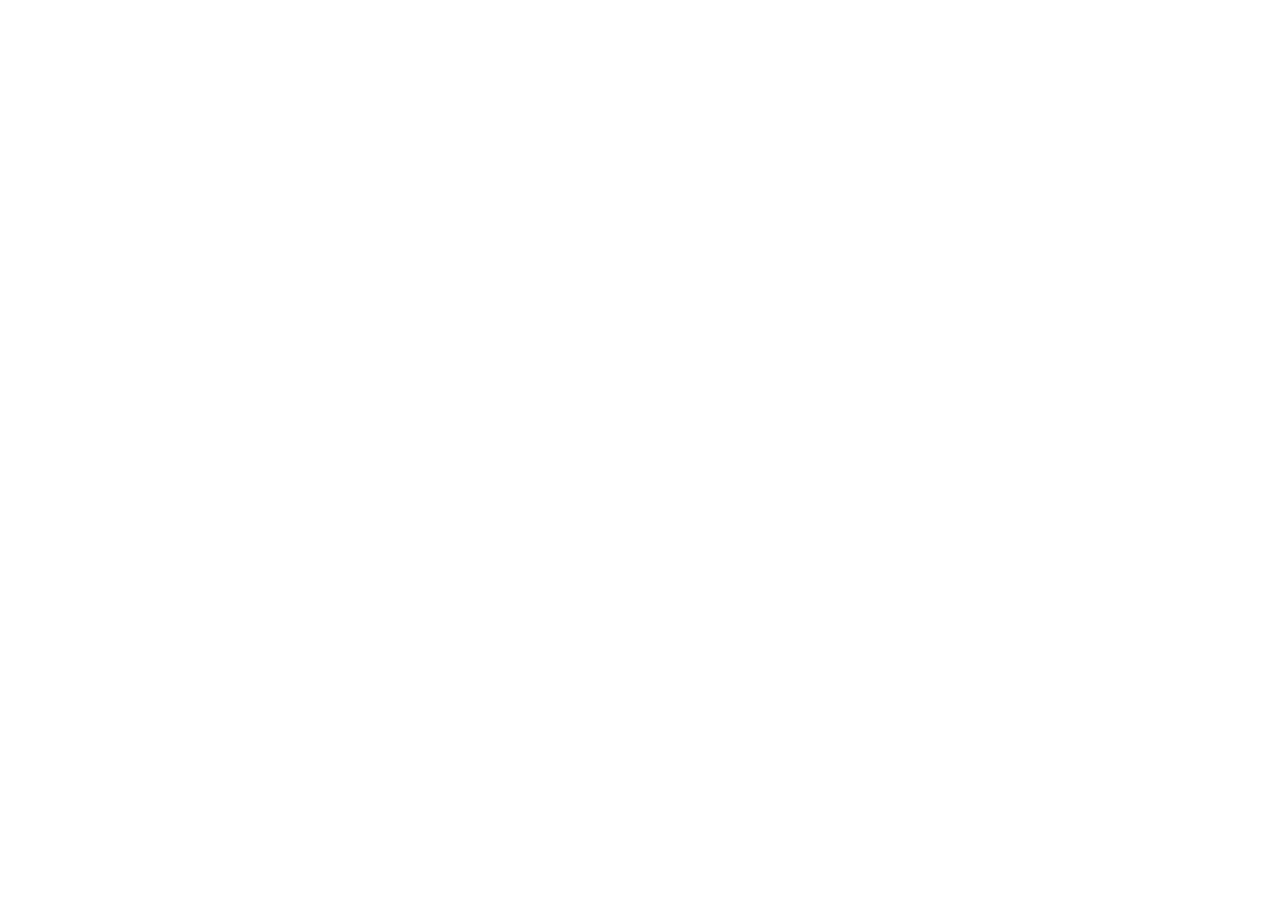
==== 01-html-css-js/bai-01/index.html @ bba136cc "Khởi tạo lộ trình học" ====
<!DOCTYPE html>
<html lang="vi">
<head>
  <meta charset="utf-8">
  <meta name="viewport" content="width=device-width, initial-scale=1">
  <title>Profile của tôi</title>
</head>
<body>
  <header>
    <!-- TODO: tên của bạn (h1) -->
    <!-- TODO: nav với 3 link: #gioi-thieu, #ky-nang, #lien-he -->
  </header>

  <main>
    <section id="gioi-thieu">
      <!-- TODO: h2, đoạn giới thiệu, ảnh có alt -->
    </section>

    <section id="ky-nang">
      <!-- TODO: h2 và bảng 3 cột: Kỹ năng | Mức độ | Đang học ở trạm nào -->
    </section>

    <section id="du-an">
      <!-- TODO: h2 và ol gồm 3 article (h3 + một câu mô tả) -->
    </section>

    <section id="lien-he">
      <!-- TODO: h2 và link GitHub -->
    </section>
  </main>

  <footer>
    <!-- TODO: dòng bản quyền -->
  </footer>
</body>
</html>
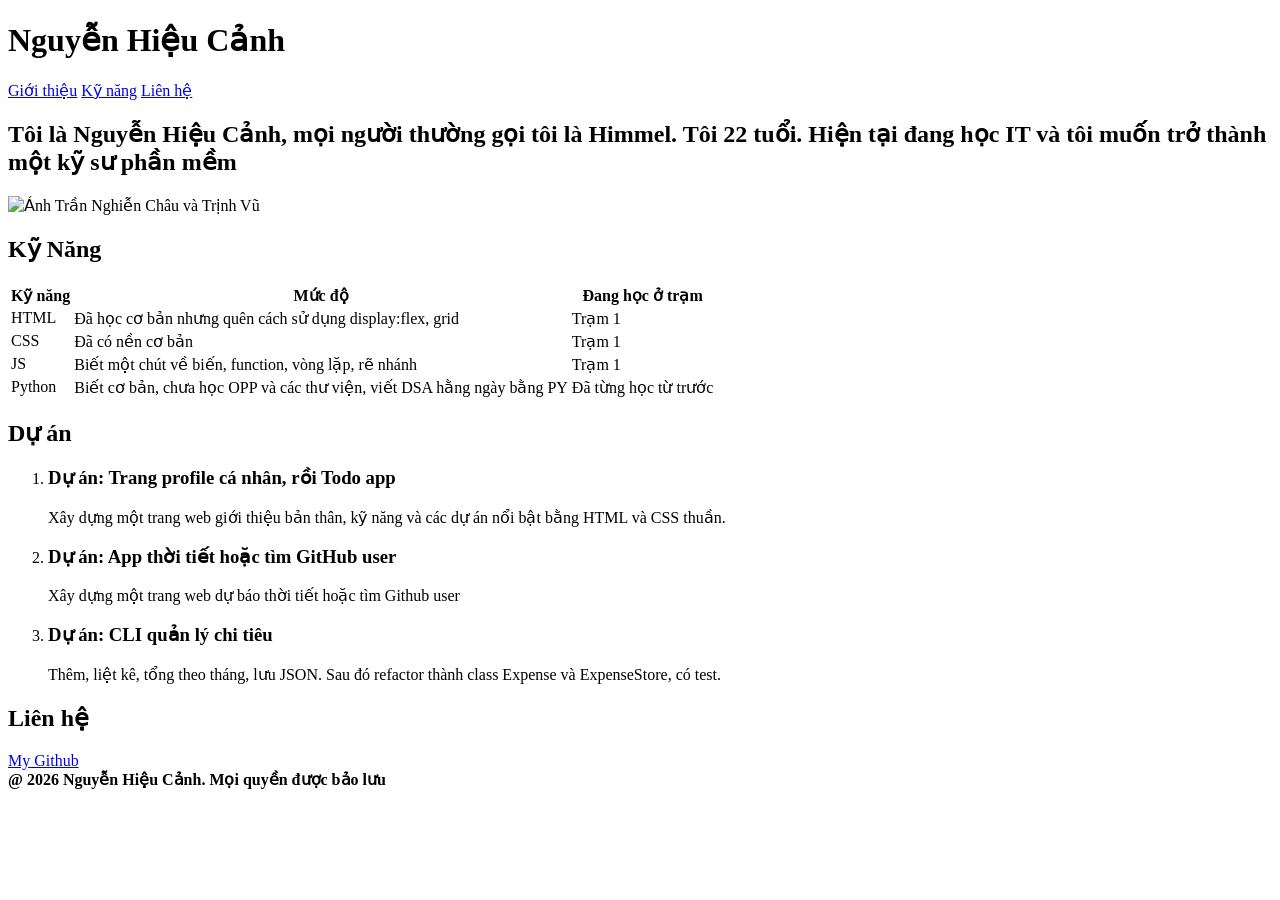
==== commit ab6f052d: "Hoàn thành bài 1: Tạo Profile" ====
--- a/01-html-css-js/bai-01/index.html
+++ b/01-html-css-js/bai-01/index.html
@@ -8,29 +8,98 @@
 <body>
   <header>
     <!-- TODO: tên của bạn (h1) -->
+    <h1>Nguyễn Hiệu Cảnh</h1>
     <!-- TODO: nav với 3 link: #gioi-thieu, #ky-nang, #lien-he -->
+    <nav>
+      <a rel="stylesheet" href="#gioi-thieu">Giới thiệu</a>
+      <a rel="stylesheet" href="#ky-nang">Kỹ năng</a>
+      <a rel="stylesheet" href="#lien-he">Liên hệ</a>
+    </nav>
   </header>
 
   <main>
     <section id="gioi-thieu">
       <!-- TODO: h2, đoạn giới thiệu, ảnh có alt -->
+      <h2>Tôi là Nguyễn Hiệu Cảnh, mọi người thường gọi tôi là Himmel. Tôi 22 tuổi. Hiện tại đang học IT và tôi muốn trở thành một kỹ sư phần mềm</h2>
+      <img src="https://encrypted-tbn0.gstatic.com/images?q=tbn:ANd9GcT00VxqOmL0xOq58g9hsso18LWeDFFhYyKG19aWZaRsXJClpKC_A5I1ZCI&s=10" alt="Ảnh Trần Nghiễn Châu và Trịnh Vũ">
     </section>
 
     <section id="ky-nang">
       <!-- TODO: h2 và bảng 3 cột: Kỹ năng | Mức độ | Đang học ở trạm nào -->
+      <h2>Kỹ Năng</h2>
+      <table>
+        <thead>
+          <tr>
+            <th>Kỹ năng</th>
+            <th>Mức độ</th>
+            <th>Đang học ở trạm</th>
+          </tr>
+        </thead>
+        <tbody>
+          <tr>
+            <td>HTML</td>
+            <td>Đã học cơ bản nhưng quên cách sử dụng display:flex, grid</td>
+            <td>Trạm 1</td>
+          </tr>
+        </tbody>
+        <tbody>
+          <tr>
+            <td>CSS</td>
+            <td>Đã có nền cơ bản</td>
+            <td>Trạm 1</td>
+          </tr>
+        </tbody>
+        <tbody>
+          <tr>
+            <td>JS</td>
+            <td>Biết một chút về biến, function, vòng lặp, rẽ nhánh</td>
+            <td>Trạm 1</td>
+          </tr>
+        </tbody>  
+        <tbody>
+          <tr>
+            <td>Python</td>
+            <td>Biết cơ bản, chưa học OPP và các thư viện, viết DSA hằng ngày bằng PY</td>
+            <td>Đã từng học từ trước</td>
+          </tr>
+        </tbody>
+      </table>
     </section>
 
     <section id="du-an">
       <!-- TODO: h2 và ol gồm 3 article (h3 + một câu mô tả) -->
+      <h2>Dự án</h2>
+      <ol>
+        <li>
+          <article>
+            <h3>Dự án: Trang profile cá nhân, rồi Todo app</h3>
+            <p>Xây dựng một trang web giới thiệu bản thân, kỹ năng và các dự án nổi bật bằng HTML và CSS thuần.</p>
+          </article>
+        </li>
+        <li>
+          <article>
+            <h3>Dự án: App thời tiết hoặc tìm GitHub user</h3>
+            <p>Xây dựng một trang web dự báo thời tiết hoặc tìm Github user</p>
+          </article>
+        </li>
+        <li>
+          <article>
+            <h3>Dự án: CLI quản lý chi tiêu</h3>
+            <p>Thêm, liệt kê, tổng theo tháng, lưu JSON. Sau đó refactor thành class Expense và ExpenseStore, có test.</p>
+          </article>
+        </li>
+      </ol>
     </section>
-
     <section id="lien-he">
       <!-- TODO: h2 và link GitHub -->
+      <h2>Liên hệ</h2>
+      <a rel="stylesheet" href="https://github.com/canhvsduog150604-jpg">My Github</a>
     </section>
   </main>
 
   <footer>
     <!-- TODO: dòng bản quyền -->
+    <strong>@ 2026 Nguyễn Hiệu Cảnh. Mọi quyền được bảo lưu</strong>
   </footer>
 </body>
 </html>
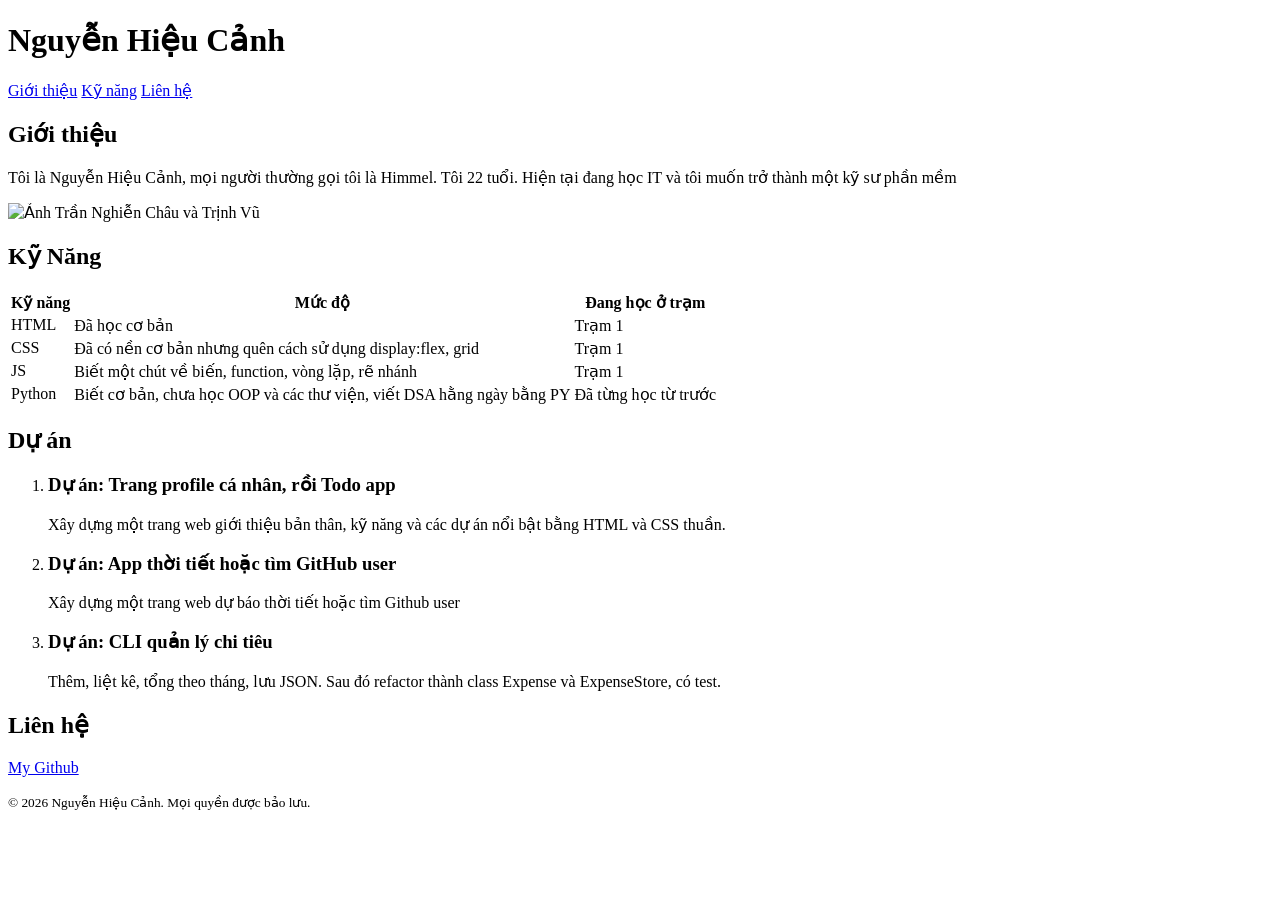
==== commit 4c19dde4: "Sửa thẻ h2 và rel trong profile" ====
--- a/01-html-css-js/bai-01/index.html
+++ b/01-html-css-js/bai-01/index.html
@@ -11,16 +11,17 @@
     <h1>Nguyễn Hiệu Cảnh</h1>
     <!-- TODO: nav với 3 link: #gioi-thieu, #ky-nang, #lien-he -->
     <nav>
-      <a rel="stylesheet" href="#gioi-thieu">Giới thiệu</a>
-      <a rel="stylesheet" href="#ky-nang">Kỹ năng</a>
-      <a rel="stylesheet" href="#lien-he">Liên hệ</a>
+      <a href="#gioi-thieu">Giới thiệu</a>
+      <a href="#ky-nang">Kỹ năng</a>
+      <a href="#lien-he">Liên hệ</a>
     </nav>
   </header>
 
   <main>
     <section id="gioi-thieu">
       <!-- TODO: h2, đoạn giới thiệu, ảnh có alt -->
-      <h2>Tôi là Nguyễn Hiệu Cảnh, mọi người thường gọi tôi là Himmel. Tôi 22 tuổi. Hiện tại đang học IT và tôi muốn trở thành một kỹ sư phần mềm</h2>
+      <h2>Giới thiệu</h2>
+      <p>Tôi là Nguyễn Hiệu Cảnh, mọi người thường gọi tôi là Himmel. Tôi 22 tuổi. Hiện tại đang học IT và tôi muốn trở thành một kỹ sư phần mềm</p>
       <img src="https://encrypted-tbn0.gstatic.com/images?q=tbn:ANd9GcT00VxqOmL0xOq58g9hsso18LWeDFFhYyKG19aWZaRsXJClpKC_A5I1ZCI&s=10" alt="Ảnh Trần Nghiễn Châu và Trịnh Vũ">
     </section>
 
@@ -38,28 +39,22 @@
         <tbody>
           <tr>
             <td>HTML</td>
-            <td>Đã học cơ bản nhưng quên cách sử dụng display:flex, grid</td>
+            <td>Đã học cơ bản</td>
             <td>Trạm 1</td>
           </tr>
-        </tbody>
-        <tbody>
           <tr>
             <td>CSS</td>
-            <td>Đã có nền cơ bản</td>
+            <td>Đã có nền cơ bản nhưng quên cách sử dụng display:flex, grid</td>
             <td>Trạm 1</td>
           </tr>
-        </tbody>
-        <tbody>
           <tr>
             <td>JS</td>
             <td>Biết một chút về biến, function, vòng lặp, rẽ nhánh</td>
             <td>Trạm 1</td>
           </tr>
-        </tbody>  
-        <tbody>
           <tr>
             <td>Python</td>
-            <td>Biết cơ bản, chưa học OPP và các thư viện, viết DSA hằng ngày bằng PY</td>
+            <td>Biết cơ bản, chưa học OOP và các thư viện, viết DSA hằng ngày bằng PY</td>
             <td>Đã từng học từ trước</td>
           </tr>
         </tbody>
@@ -93,13 +88,13 @@
     <section id="lien-he">
       <!-- TODO: h2 và link GitHub -->
       <h2>Liên hệ</h2>
-      <a rel="stylesheet" href="https://github.com/canhvsduog150604-jpg">My Github</a>
+      <a href="https://github.com/canhvsduog150604-jpg">My Github</a>
     </section>
   </main>
 
   <footer>
     <!-- TODO: dòng bản quyền -->
-    <strong>@ 2026 Nguyễn Hiệu Cảnh. Mọi quyền được bảo lưu</strong>
+    <p><small>&copy; 2026 Nguyễn Hiệu Cảnh. Mọi quyền được bảo lưu.</small></p>
   </footer>
 </body>
-</html>
+</html>
